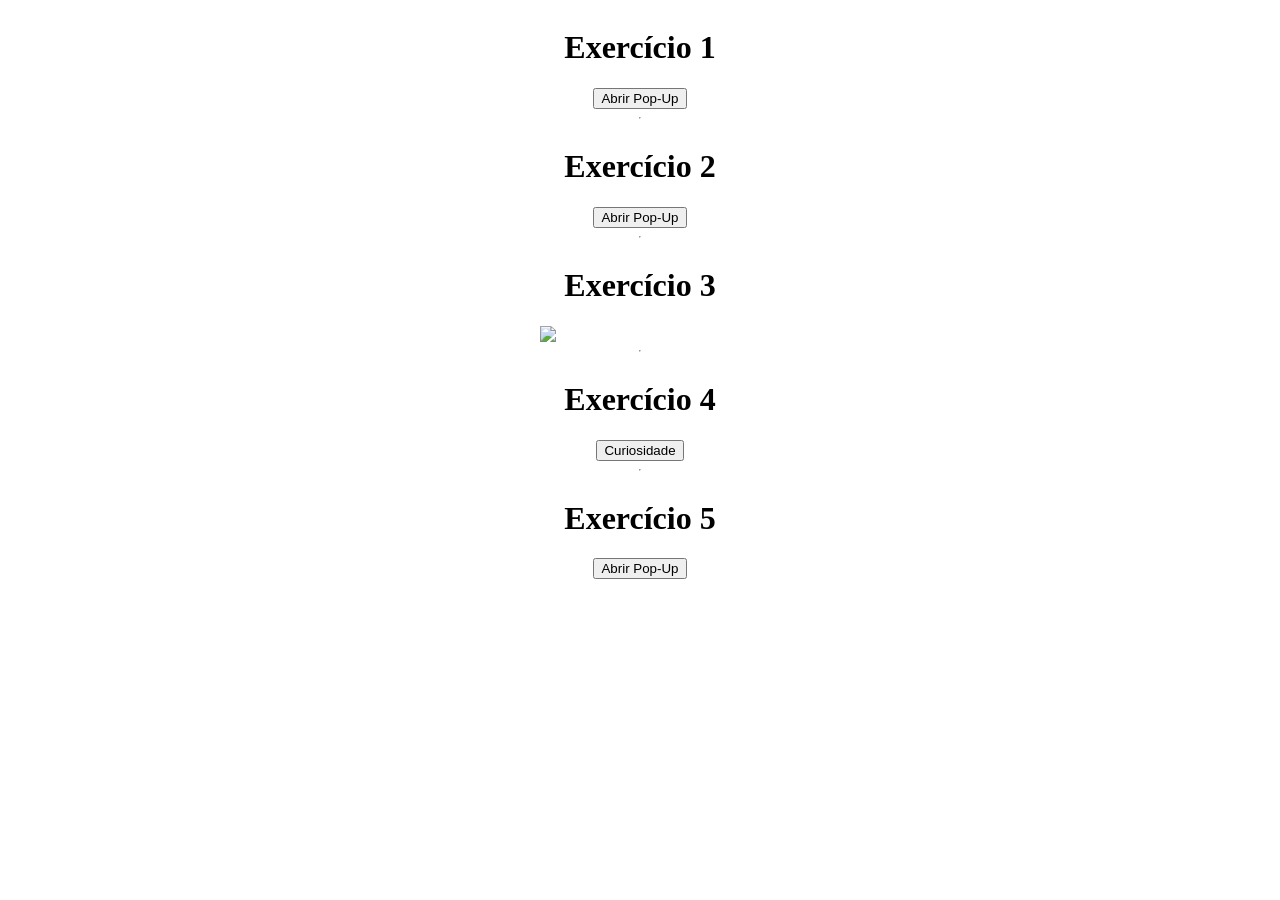
==== Lista-PopUp/index.html @ 64203f4d "Add files via upload" ====
<!DOCTYPE html>
<html lang="pt-br">
<head>
    <meta charset="UTF-8">
    <meta name="viewport" content="width=device-width, initial-scale=1.0">
    <title>PopUp</title>
    <link rel="stylesheet" href="style.css">
</head>
<body>
    <div class="container">
        <h1>Exercício 1</h1>
        <button onclick="abrirPopUp()">Abrir Pop-Up</button>    
        <div class="PopUp1" id="PopUp1">
            <div class="conteudo">
                <h1>Login</h1>
                <input type="text" id="usuario" placeholder="Seu email..">
                <input type="password" id="senha" placeholder="Sua senha..">
                <button onclick="entrar()">Entrar</button>
            </div>
        </div>

        <hr>

        <h1>Exercício 2</h1>
        <button onclick="abrirPopUp1()">Abrir Pop-Up</button>
        <div class="PopUp1" id="PopUp2">
            <div class="conteudo">
                <h1>Deseja realmente excluir este item?</h1>
                <div class="botoes">
                    <button onclick="botaoNao()" id="botaoNao">Não</button>
                    <button onclick="botaoSim()" id="botaoSim">Sim</button>
                </div>
            </div>
        </div>

        <hr>

        <h1>Exercício 3</h1>
        <img src="../CarrosselComTempo/img/2.jpg" id="img">
        <div class="PopUp1" id="PopUp3">
            <div class="conteudo">
                <img src="../CarrosselComTempo/img/2.jpg" id="imgAtiva">
            </div>
        </div>

        <hr>

        <h1>Exercício 4</h1>
        <button onclick="abrirPopUp2()">Curiosidade</button>
        <div class="PopUp1" id="PopUp4">
            <div class="conteudo">
                <h1>Curiosidade</h1>
                <p>A primeira linguagem de programação de alto nível: Foi o Fortran, criada pela IBM em 1957.</p>
                <button onclick="fechar()" id="fechar">X</button>
            </div>
        </div>

        <hr>

        <h1>Exercício 5</h1>
        <button onclick="abrirPopUp3()">Abrir Pop-Up</button>
        <div class="PopUp1" id="PopUp5">
            <div class="conteudo">
                <h1>Login</h1>
                <input type="password" id="senha1" placeholder="Sua senha..">
                <button onclick="resultado()">Enviar</button>
            </div>
        </div>
        <div class="PopUp1" id="PopUpAcerto">
            <div class="conteudo">
                <h1>Parabéns</h1>
                <h2>Você acertou a senha</h2>
                <button onclick="fechar1()" id="fechar">X</button>
            </div>
        </div>
        <div class="PopUp1" id="PopUpErrou">
            <div class="conteudo">
                <h1>:(</h1>
                <p>Você errou a senha</p>
                <button onclick="tenteNovamente()" id="tenteNovamente">Tente novamente</button>
            </div>
        </div>

    </div>


    <script src="script.js"></script>
</body>
</html>
---- Lista-PopUp/style.css ----
.container{
    display: flex;
    align-items: center;
    flex-direction: column;
}

/* 1 */
.PopUp1{
    display: none;
    position: fixed;
    top: 0;
    left: 0;
    width: 100%;
    height: 100%;
    background-color: rgba(128, 128, 128, 0.70);
}

.conteudo{
    width: 600px;
    padding: 20px;
    background-color: white;
    border-radius: 16px;
    display: flex;
    flex-direction: column;
    align-items: center;
}


.conteudo input{
    width: 200px;
    margin: 10px;
}

.conteudo button{
    width: 50px;
}

/* -------------------- */
/* 2 */
#botaoSim{
    background-color: red;
    color: white;
    border: none;
    border-radius: 360px;
    width: 70px;
    height: 40px;
    font-size: 20px;
    font-weight: 600;
    cursor: pointer;
}

#botaoNao{
    background-color: #CBD5DF;
    border: none;
    border-radius: 360px;
    width: 70px;
    height: 40px;
    font-size: 20px;
    font-weight: 600;
    cursor: pointer;
}

button:active{
    transform: scale(0.9);
}

.botoes{
    width: 60%;
    display: flex;
    justify-content: space-around;
}
/* ---------------------------------------- */

/* 3 */
#img{
    width: 200px;
}

#imgAtiva{
    width: 500px;
}
/* -------------------------- */

/* 4 */
#fechar{
    width: 30px;
    height: 30px;
    border-radius: 360px;
    background-color: red;
    color: white;
    border: none;
    font-size: 26px;
    cursor: pointer;
}

/* 5 */
#tenteNovamente{
    width: 90px;
    border-radius: 12px;
    border: none;
    background-color: red;
    color: white;
    cursor: pointer;
}
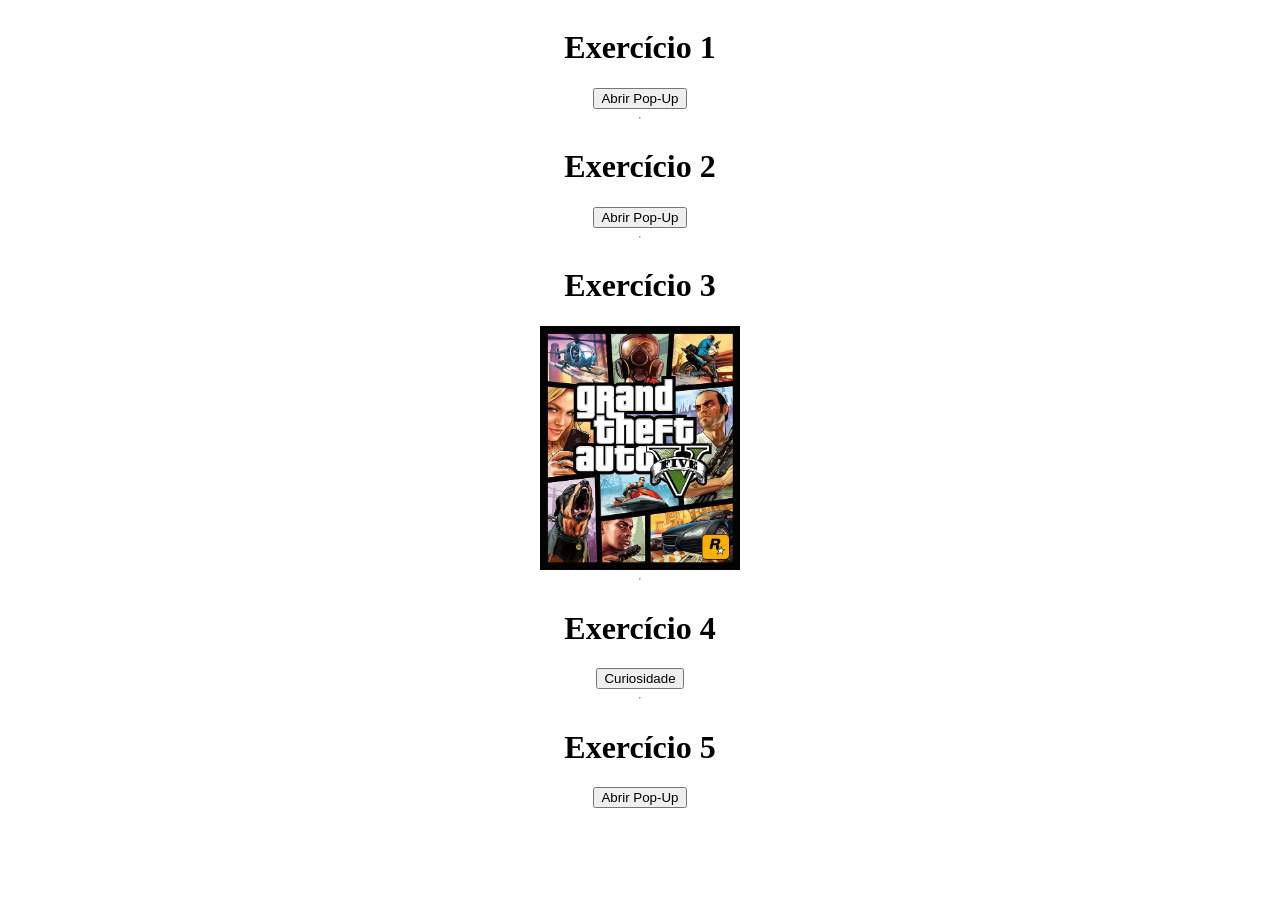
==== commit 5573e5d5: "Add files via upload" ====
--- a/Lista-PopUp/index.html
+++ b/Lista-PopUp/index.html
@@ -36,10 +36,10 @@
         <hr>
 
         <h1>Exercício 3</h1>
-        <img src="../CarrosselComTempo/img/2.jpg" id="img">
+        <img src="img/2.jpg" id="img">
         <div class="PopUp1" id="PopUp3">
             <div class="conteudo">
-                <img src="../CarrosselComTempo/img/2.jpg" id="imgAtiva">
+                <img src="img/2.jpg" id="imgAtiva">
             </div>
         </div>
 
